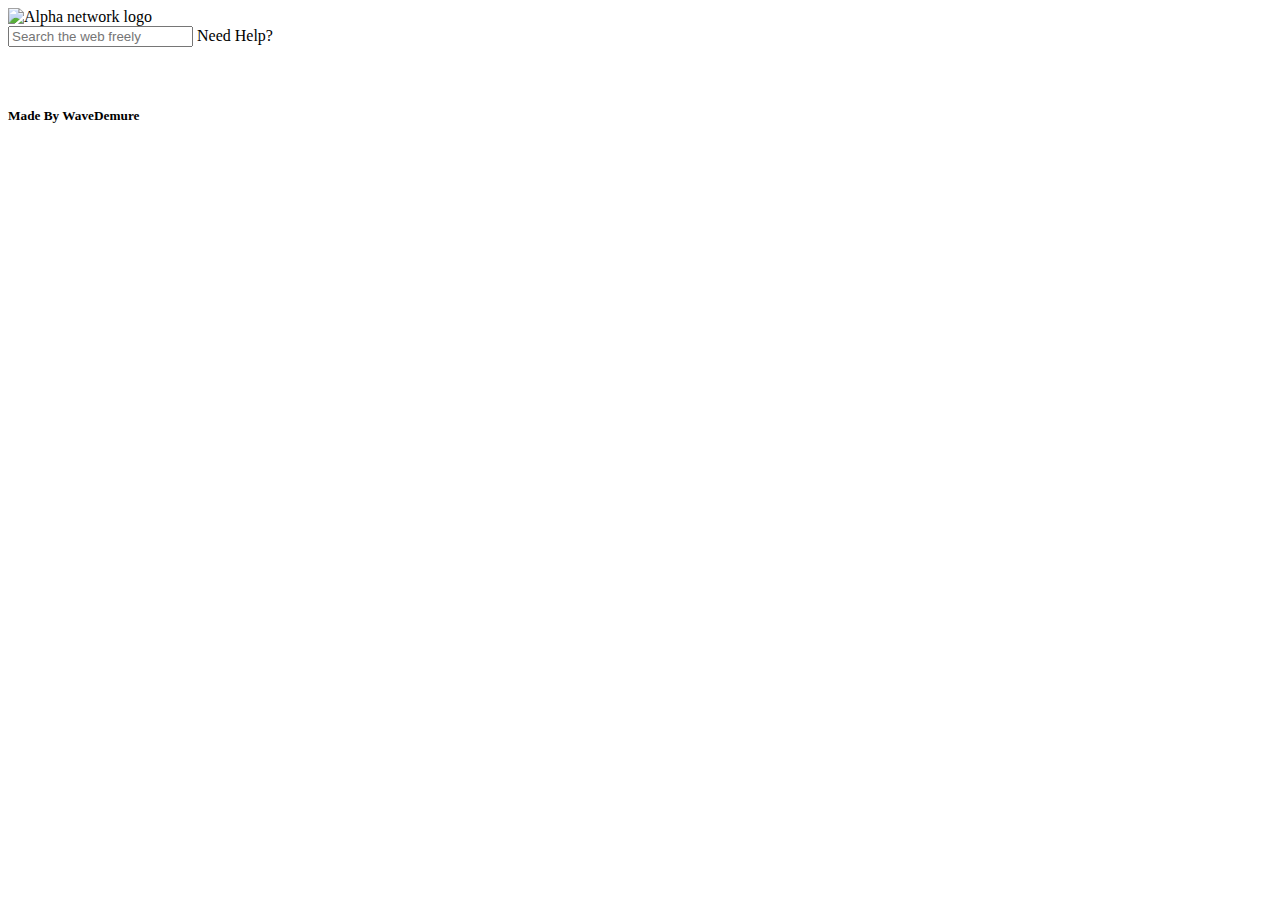
==== index.html @ f460608a "Update index.html" ====
<!DOCTYPE html>
<html lang="en">
<head>
    <link rel="stylesheet" href="https://cdnjs.cloudflare.com/ajax/libs/font-awesome/4.7.0/css/font-awesome.min.css">    <title>Alpha Proxy</title>
    <meta charset="UTF-8">
    <meta name="viewport" content="width=device-width, initial-scale=1.0">
    <link rel="stylesheet" href="index.css">
    <script src="index.js" defer></script>
    <script src="protohandler.js" defer></script>
    <script src="uv/uv.bundle.js" defer></script>
    <script src="uv/uv.config.js" defer></script>
    <script src="register-sw.js" defer></script>
    <script src="search.js" defer></script>
</head>
<body>
    <div class="siteContents">
            <div class="alp-icon">
                <img src="favicon.ico" alt="Alpha network logo" style="pointer-events: none;">
            </div>
        <div class="formCont">
            <form id="form" class="flex-center">
                <input id="search-engine" value="https://www.google.com/search?q=%s" type="hidden" />
                <input id="address" type="text" placeholder="Search the web freely" />
                <a class="help" onclick="alert(`This рro𝚡ｙ uses a custom protocol system\nopen ${Cusprotocol}:\/\/help`)">Need Help?</a>
            </form>
        </div>
        <div class="icons">
            <a href=""><i class="fa fa-github" style="color: white; font-size: 3vw;"></i>            </a>
        </div>
        <footer>
            <h5>Made By WaveDemure</h5>
        </footer>
        
    </div>
</body>
</html>
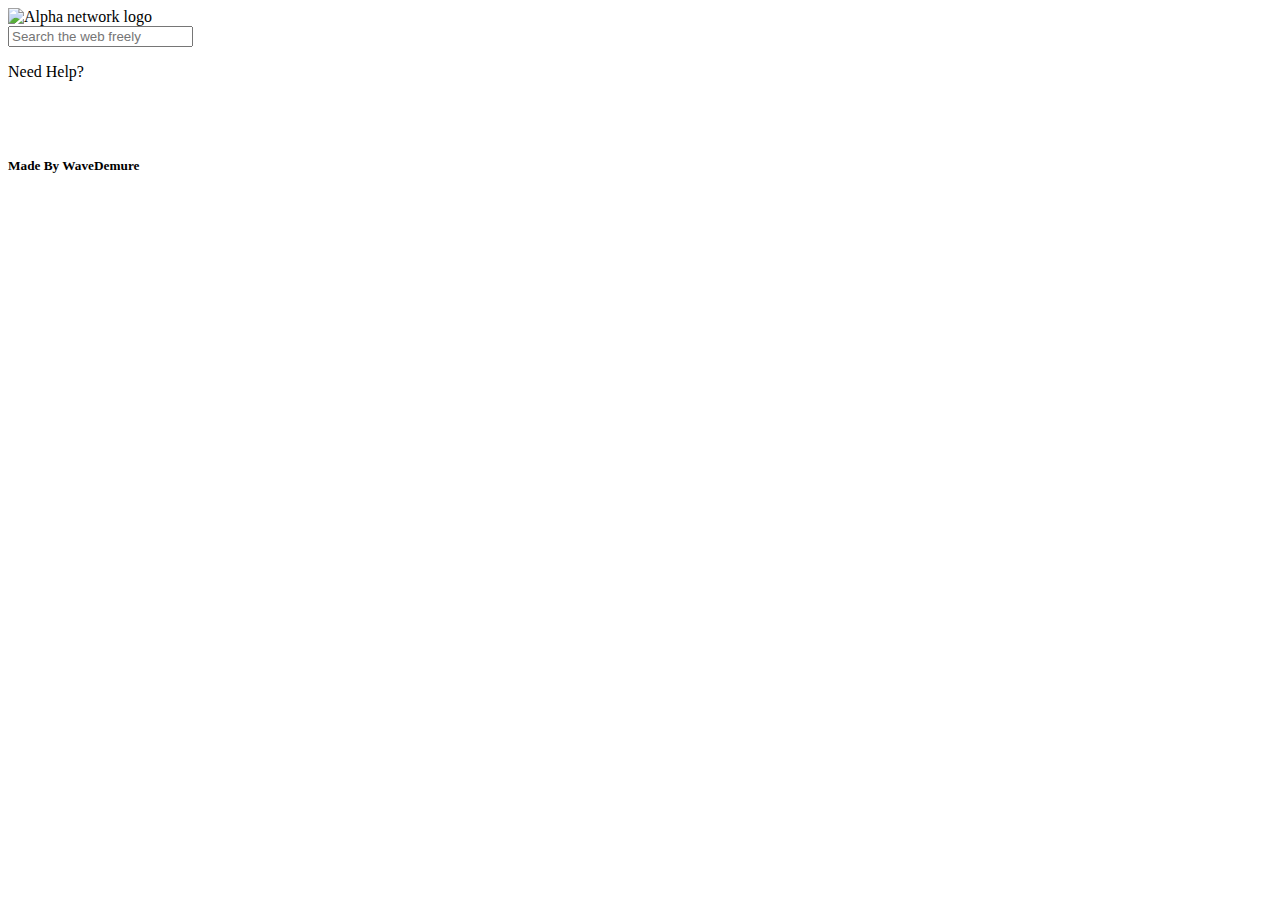
==== commit 9ea83859: "cah" ====
--- a/index.html
+++ b/index.html
@@ -5,8 +5,8 @@
     <meta charset="UTF-8">
     <meta name="viewport" content="width=device-width, initial-scale=1.0">
     <link rel="stylesheet" href="index.css">
+    <script src="proto/protohandler.js"></script>
     <script src="index.js" defer></script>
-    <script src="protohandler.js" defer></script>
     <script src="uv/uv.bundle.js" defer></script>
     <script src="uv/uv.config.js" defer></script>
     <script src="register-sw.js" defer></script>
@@ -17,13 +17,11 @@
             <div class="alp-icon">
                 <img src="favicon.ico" alt="Alpha network logo" style="pointer-events: none;">
             </div>
-        <div class="formCont">
             <form id="form" class="flex-center">
                 <input id="search-engine" value="https://www.google.com/search?q=%s" type="hidden" />
                 <input id="address" type="text" placeholder="Search the web freely" />
-                <a class="help" onclick="alert(`This рro𝚡ｙ uses a custom protocol system\nopen ${Cusprotocol}:\/\/help`)">Need Help?</a>
+                <p class="help" onclick="document.getElementById('address').value = __protocoller$config.protocol+__protocoller$config.suffix+__protocoller$config.helpURI; document.getElementById('form').submit()">Need Help?</p>
             </form>
-        </div>
         <div class="icons">
             <a href=""><i class="fa fa-github" style="color: white; font-size: 3vw;"></i>            </a>
         </div>
